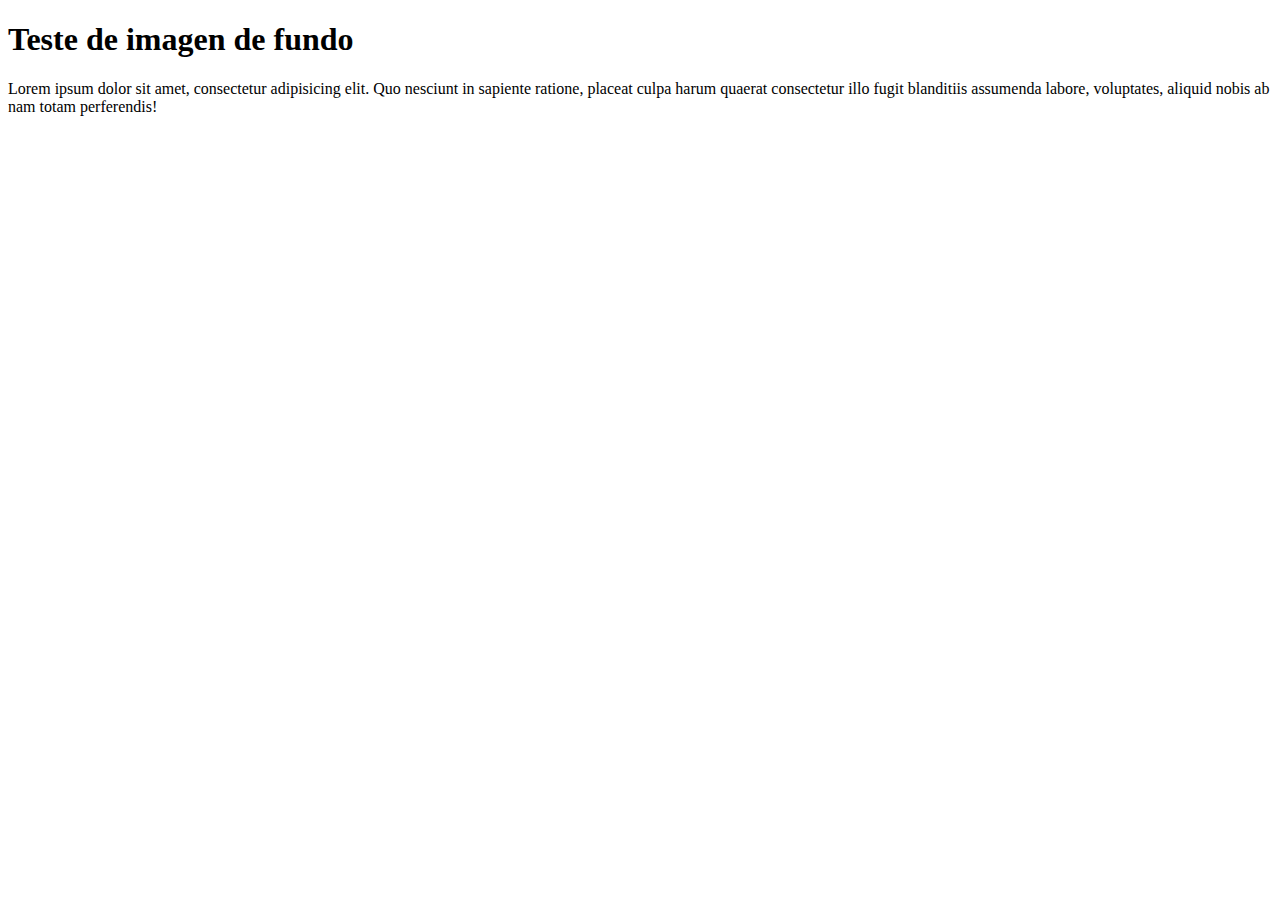
==== index.html @ 89eecb93 "atualizando" ====
<!DOCTYPE html>
<html lang="pt-br">
<head>
    <meta charset="UTF-8">
    <meta name="viewport" content="width=device-width, initial-scale=1.0">
    <title>Test</title>
</head>
<body>
    <main>
        <h1>Teste de imagen de fundo</h1>
        <p>Lorem ipsum dolor sit amet, consectetur adipisicing elit.
            Quo nesciunt in sapiente ratione, 
            placeat culpa harum quaerat consectetur illo fugit blanditiis assumenda labore, voluptates, aliquid nobis ab nam totam perferendis!</p>
    </main>
</body>
</html>
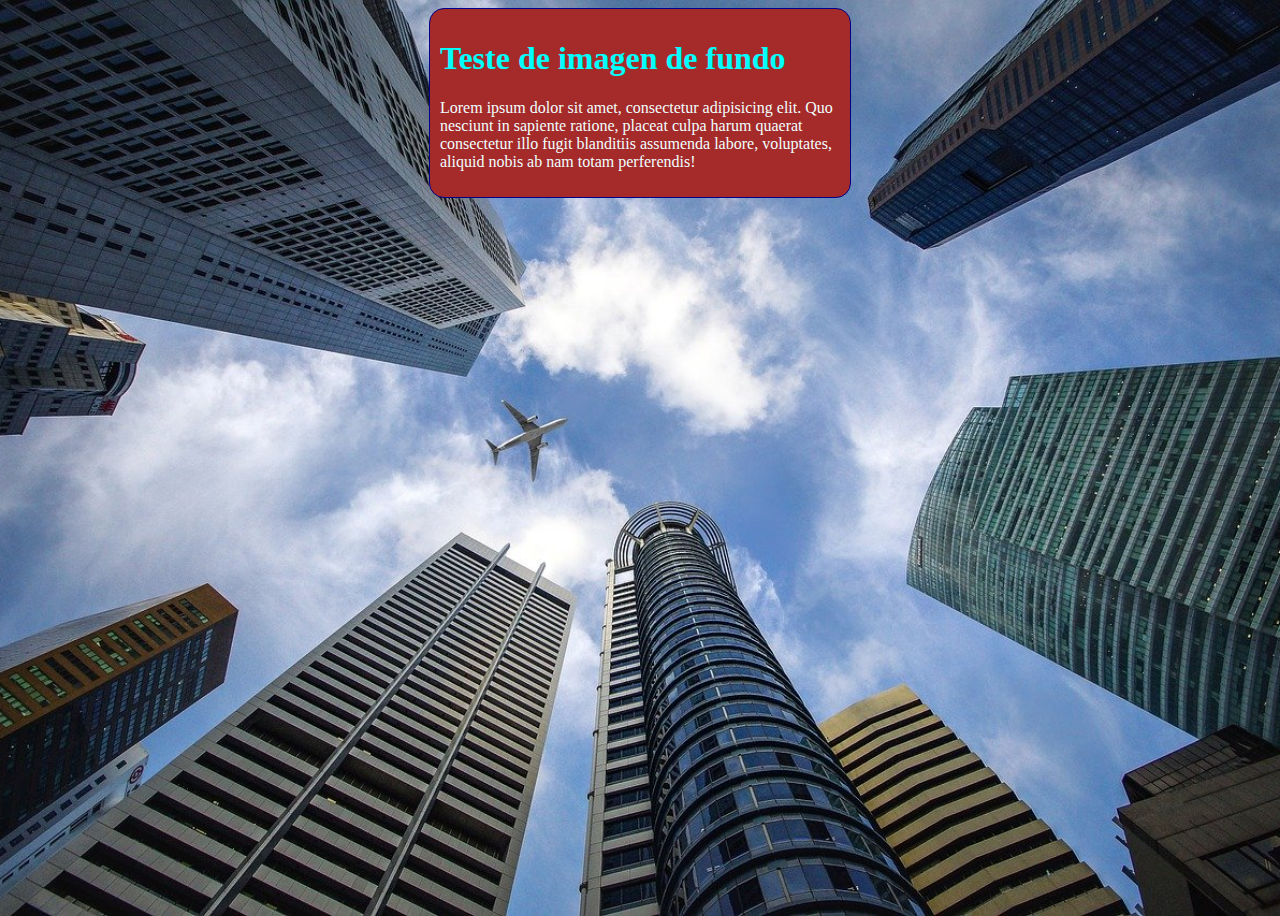
==== commit 23e370d7: "atualizar" ====
--- a/index.html
+++ b/index.html
@@ -6,6 +6,35 @@
     <title>Test</title>
 </head>
 <body>
+    <style>
+        body
+        {
+            height: 100vh;
+            background-color: black;
+            background-image: url('imagens/wallpaper002.jpg');
+            background-position: center center;
+            background-repeat: no-repeat;
+            background-size: cover;
+        }
+        main
+        {
+            background-color: brown;
+            width: 400px;
+            padding: 10px;
+            margin: auto;
+            border-radius: 15px;
+            border: 1px solid darkblue
+        }
+        h1
+        {
+            color: aqua;
+        }
+
+        p
+        {
+            color: azure;
+        }
+    </style>
     <main>
         <h1>Teste de imagen de fundo</h1>
         <p>Lorem ipsum dolor sit amet, consectetur adipisicing elit.
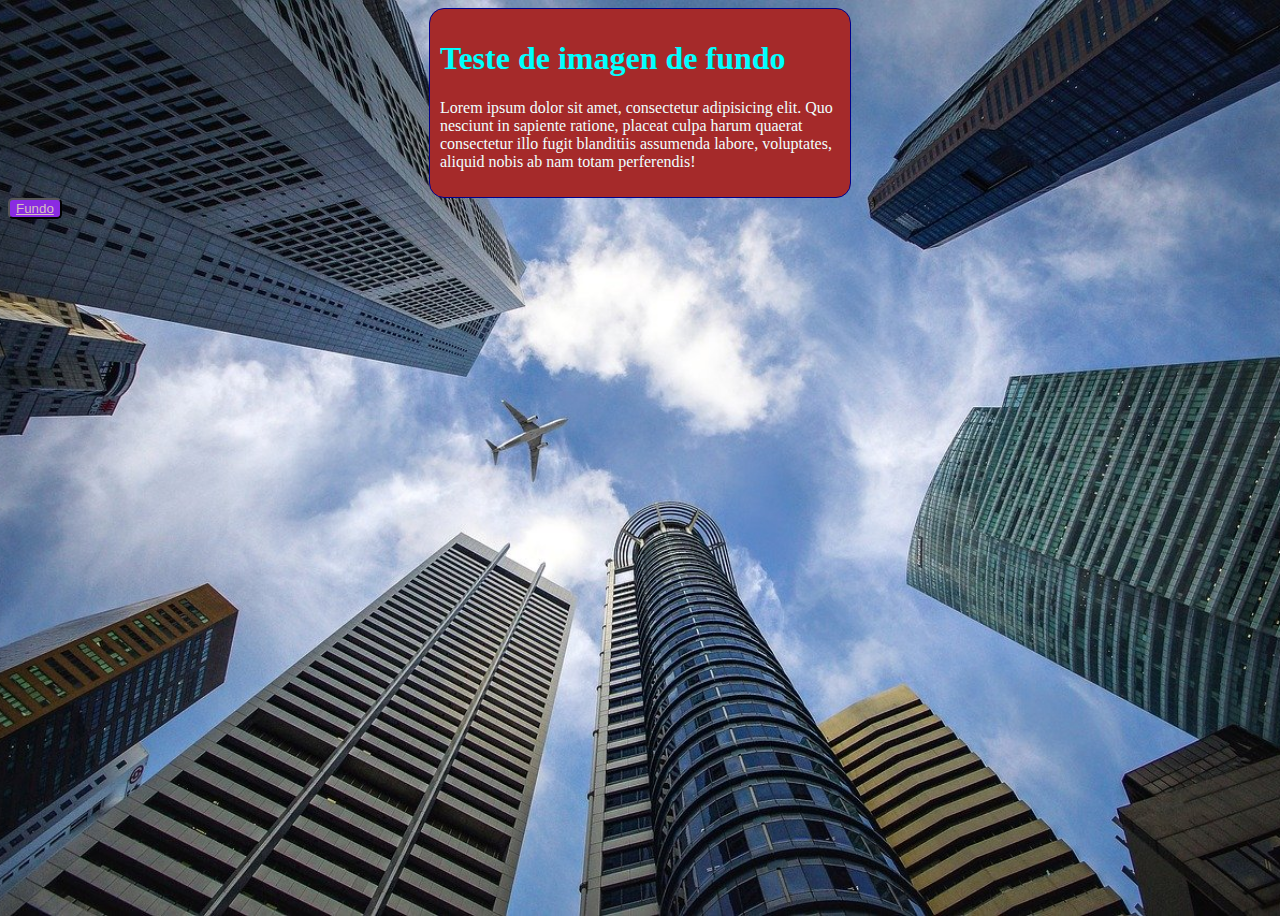
==== commit 8cc7cefe: "atualize" ====
--- a/index.html
+++ b/index.html
@@ -3,43 +3,21 @@
 <head>
     <meta charset="UTF-8">
     <meta name="viewport" content="width=device-width, initial-scale=1.0">
+    <link rel="stylesheet" href="/css/style.css">
     <title>Test</title>
 </head>
 <body>
-    <style>
-        body
-        {
-            height: 100vh;
-            background-color: black;
-            background-image: url('imagens/wallpaper002.jpg');
-            background-position: center center;
-            background-repeat: no-repeat;
-            background-size: cover;
-        }
-        main
-        {
-            background-color: brown;
-            width: 400px;
-            padding: 10px;
-            margin: auto;
-            border-radius: 15px;
-            border: 1px solid darkblue
-        }
-        h1
-        {
-            color: aqua;
-        }
-
-        p
-        {
-            color: azure;
-        }
-    </style>
+    
+       
     <main>
         <h1>Teste de imagen de fundo</h1>
         <p>Lorem ipsum dolor sit amet, consectetur adipisicing elit.
             Quo nesciunt in sapiente ratione, 
             placeat culpa harum quaerat consectetur illo fugit blanditiis assumenda labore, voluptates, aliquid nobis ab nam totam perferendis!</p>
     </main>
+    <button>
+        <a href="/fundo01.html">Fundo</a>
+    </button>
+    
 </body>
 </html>--- a/css/style.css
+++ b/css/style.css
@@ -0,0 +1,40 @@
+body
+{
+    height: 100vh;
+    background-color: black;
+    background-image: url('/imagens/wallpaper002.jpg');
+    background-position: center center;
+    background-repeat: no-repeat;
+    background-size: cover;
+}
+
+main
+{
+    background-color: brown;
+    width: 400px;
+    padding: 10px;
+    margin: auto;
+    border-radius: 15px;
+    border: 1px solid darkblue
+}
+
+
+h1
+{
+    color: aqua;
+}
+
+p
+{
+    color: azure;
+}
+button
+{
+    background-color: blueviolet;
+    border-radius: 5px;
+}
+a
+{
+    color: rgb(214, 191, 191);
+}
+
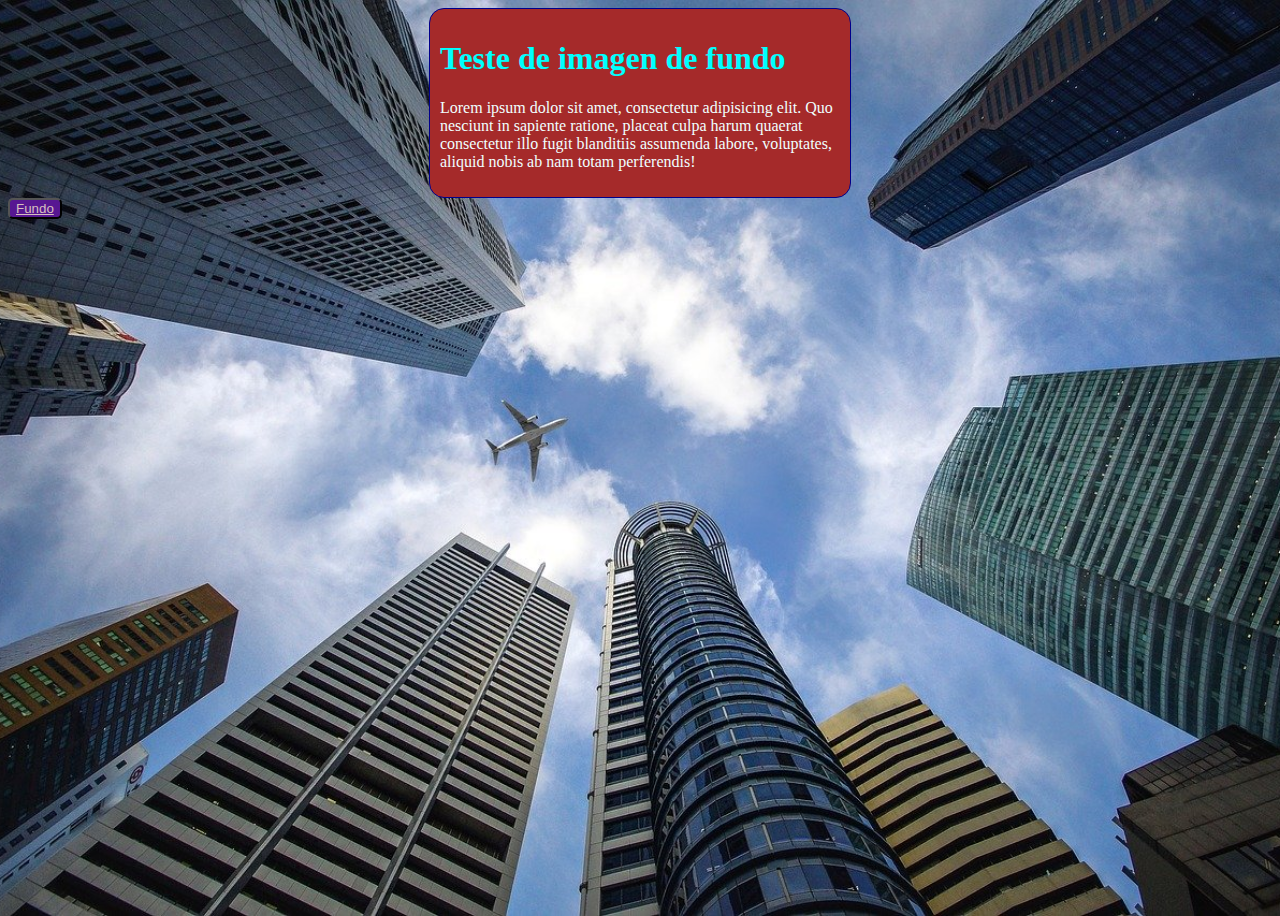
==== commit de8d2f4b: "alterar" ====
--- a/index.html
+++ b/index.html
@@ -3,7 +3,7 @@
 <head>
     <meta charset="UTF-8">
     <meta name="viewport" content="width=device-width, initial-scale=1.0">
-    <link rel="stylesheet" href="/css/style.css">
+    <link rel="stylesheet" href="../css/style.css">
     <title>Test</title>
 </head>
 <body>
--- a/css/style.css
+++ b/css/style.css
@@ -30,7 +30,7 @@
 }
 button
 {
-    background-color: blueviolet;
+    background-color: rgb(87, 23, 146);
     border-radius: 5px;
 }
 a
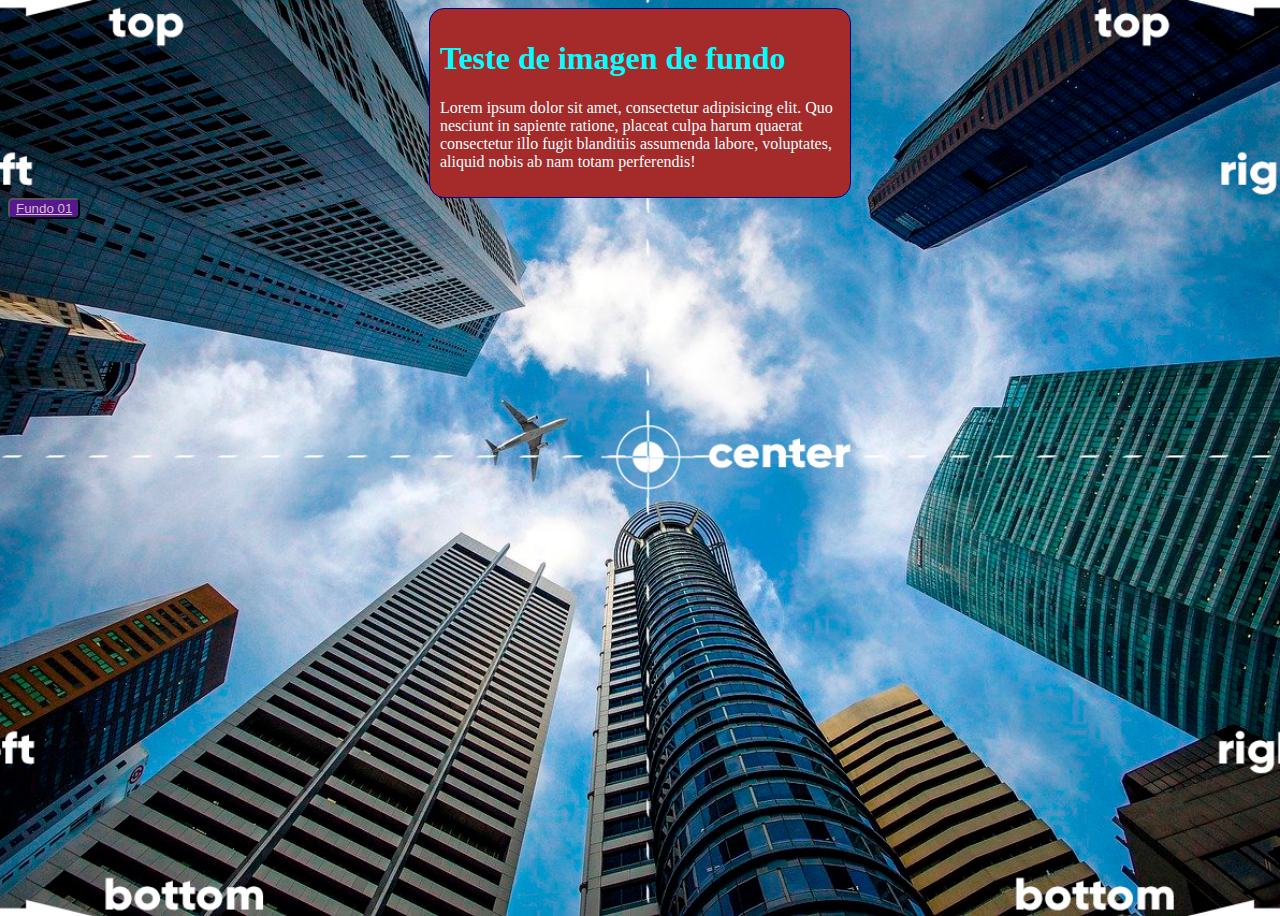
==== commit 900ad016: "novo" ====
--- a/index.html
+++ b/index.html
@@ -3,7 +3,7 @@
 <head>
     <meta charset="UTF-8">
     <meta name="viewport" content="width=device-width, initial-scale=1.0">
-    <link rel="stylesheet" href="../css/style.css">
+    <link rel="stylesheet" href="css/style.css">
     <title>Test</title>
 </head>
 <body>
@@ -16,7 +16,7 @@
             placeat culpa harum quaerat consectetur illo fugit blanditiis assumenda labore, voluptates, aliquid nobis ab nam totam perferendis!</p>
     </main>
     <button>
-        <a href="/fundo01.html">Fundo</a>
+        <a href="/fundo01.html">Fundo 01</a>
     </button>
     
 </body>
--- a/css/style.css
+++ b/css/style.css
@@ -2,7 +2,7 @@
 {
     height: 100vh;
     background-color: black;
-    background-image: url('/imagens/wallpaper002.jpg');
+    background-image: url('../imagens/wallpaper003.jpg');
     background-position: center center;
     background-repeat: no-repeat;
     background-size: cover;
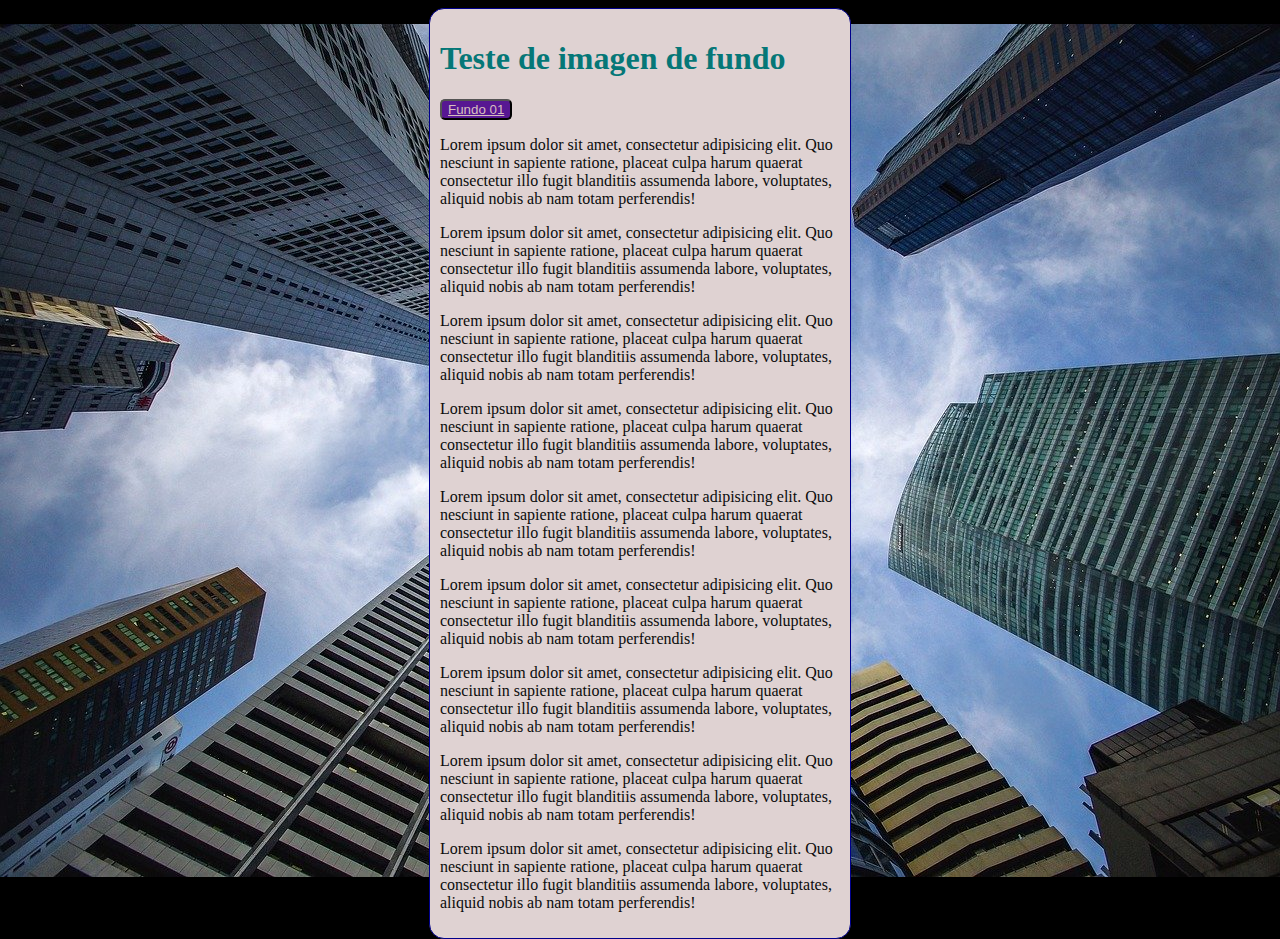
==== commit 88cfd251: "atualizar" ====
--- a/index.html
+++ b/index.html
@@ -11,13 +11,48 @@
        
     <main>
         <h1>Teste de imagen de fundo</h1>
+        <button>
+            <a href="/fundo01.html">Fundo 01</a>
+        </button>
         <p>Lorem ipsum dolor sit amet, consectetur adipisicing elit.
             Quo nesciunt in sapiente ratione, 
-            placeat culpa harum quaerat consectetur illo fugit blanditiis assumenda labore, voluptates, aliquid nobis ab nam totam perferendis!</p>
+            placeat culpa harum quaerat consectetur illo fugit blanditiis assumenda labore, voluptates, aliquid nobis ab nam totam perferendis!
+        </p>
+        <p>Lorem ipsum dolor sit amet, consectetur adipisicing elit.
+            Quo nesciunt in sapiente ratione, 
+            placeat culpa harum quaerat consectetur illo fugit blanditiis assumenda labore, voluptates, aliquid nobis ab nam totam perferendis!
+        </p>
+        <p>Lorem ipsum dolor sit amet, consectetur adipisicing elit.
+            Quo nesciunt in sapiente ratione, 
+            placeat culpa harum quaerat consectetur illo fugit blanditiis assumenda labore, voluptates, aliquid nobis ab nam totam perferendis!
+        </p>
+        <p>Lorem ipsum dolor sit amet, consectetur adipisicing elit.
+            Quo nesciunt in sapiente ratione, 
+            placeat culpa harum quaerat consectetur illo fugit blanditiis assumenda labore, voluptates, aliquid nobis ab nam totam perferendis!
+        </p>
+        <p>Lorem ipsum dolor sit amet, consectetur adipisicing elit.
+            Quo nesciunt in sapiente ratione, 
+            placeat culpa harum quaerat consectetur illo fugit blanditiis assumenda labore, voluptates, aliquid nobis ab nam totam perferendis!
+        </p>
+        <p>Lorem ipsum dolor sit amet, consectetur adipisicing elit.
+            Quo nesciunt in sapiente ratione, 
+            placeat culpa harum quaerat consectetur illo fugit blanditiis assumenda labore, voluptates, aliquid nobis ab nam totam perferendis!
+        </p>
+        <p>Lorem ipsum dolor sit amet, consectetur adipisicing elit.
+            Quo nesciunt in sapiente ratione, 
+            placeat culpa harum quaerat consectetur illo fugit blanditiis assumenda labore, voluptates, aliquid nobis ab nam totam perferendis!
+        </p>
+        <p>Lorem ipsum dolor sit amet, consectetur adipisicing elit.
+            Quo nesciunt in sapiente ratione, 
+            placeat culpa harum quaerat consectetur illo fugit blanditiis assumenda labore, voluptates, aliquid nobis ab nam totam perferendis!
+        </p>
+        <p>Lorem ipsum dolor sit amet, consectetur adipisicing elit.
+            Quo nesciunt in sapiente ratione, 
+            placeat culpa harum quaerat consectetur illo fugit blanditiis assumenda labore, voluptates, aliquid nobis ab nam totam perferendis!
+        </p>
+        
     </main>
-    <button>
-        <a href="/fundo01.html">Fundo 01</a>
-    </button>
+    
     
 </body>
 </html>--- a/css/style.css
+++ b/css/style.css
@@ -1,17 +1,25 @@
 body
 {
+    /*
     height: 100vh;
     background-color: black;
-    background-image: url('../imagens/wallpaper003.jpg');
+    background-image: url('../imagens/wallpaper002.jpg');
     background-position: center center;
     background-repeat: no-repeat;
     background-size: cover;
+    background-attachment: fixed;
+    */
+    /* shorthand -> background 
+       color > image > position > repeat > [size] > attachment
+    */
+    height: 100vh;
+    background: black  url('../imagens/wallpaper002.jpg') center center no-repeat  fixed;
 }
 
 main
 {
-    background-color: brown;
-    width: 400px;
+    background-color: rgb(223, 210, 210);
+    max-width: 400px;
     padding: 10px;
     margin: auto;
     border-radius: 15px;
@@ -21,12 +29,12 @@
 
 h1
 {
-    color: aqua;
+    color: rgb(5, 119, 119);
 }
 
 p
 {
-    color: azure;
+    color: rgb(11, 12, 12);
 }
 button
 {
